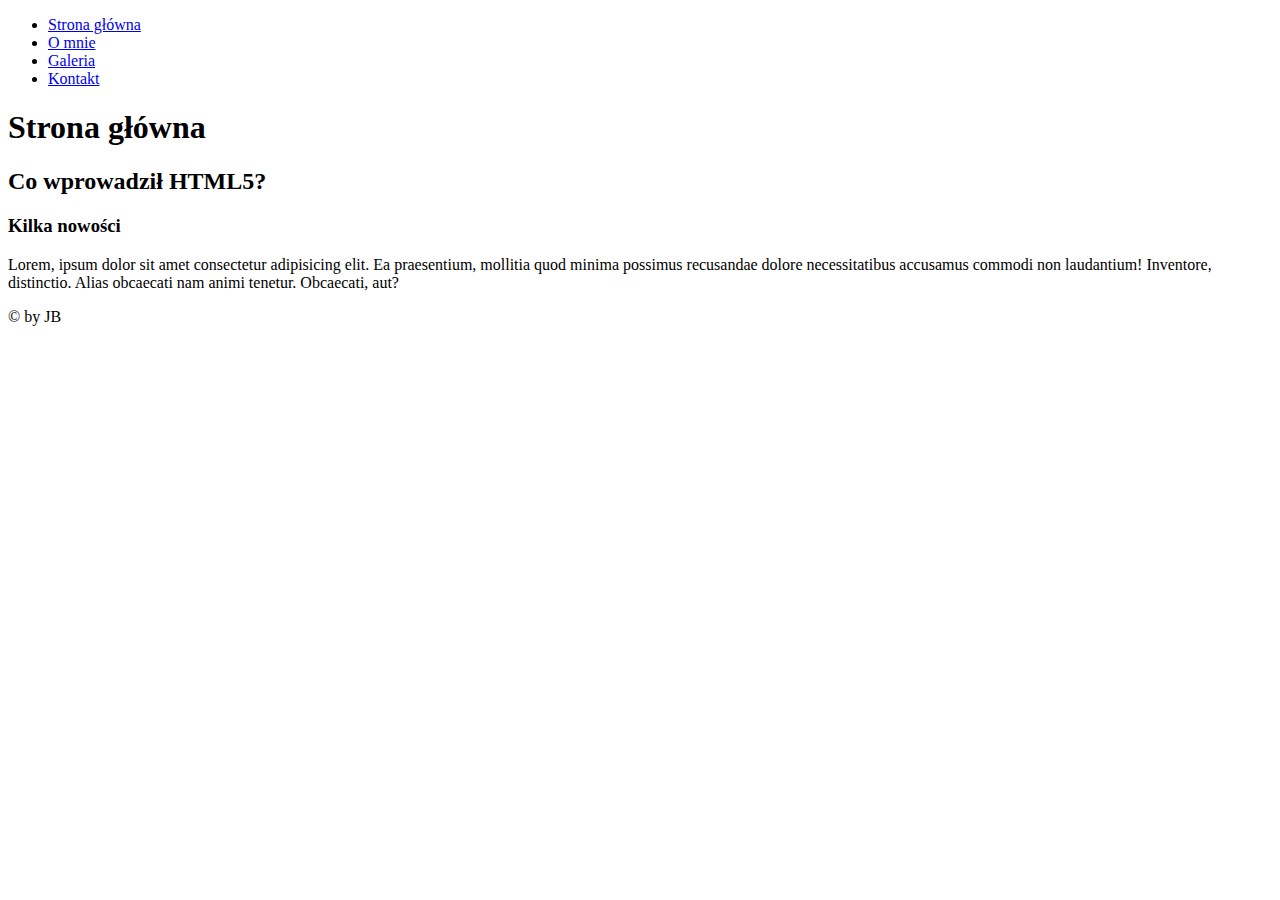
==== html5/index.html @ 1ae8ba6c "html5" ====
<!DOCTYPE html>
<html lang="en">
  <head>
    <meta charset="UTF-8" />
    <meta http-equiv="X-UA-Compatible" content="IE=edge" />
    <meta name="viewport" content="width=device-width, initial-scale=1.0" />
    <title>HTML5</title>
  </head>
  <body>
    <header>
      <div id="logo"></div>
      <nav>
        <ul>
          <li>
            <a href="index.html">Strona główna</a>
          </li>
          <li>
            <a href="omnie.html">O mnie</a>
          </li>
          <li>
            <a href="galeria.html">Galeria</a>
          </li>
          <li>
            <a href="kontakt.html">Kontakt</a>
          </li>
        </ul>
      </nav>
    </header>
    <main>
      <h1>Strona główna</h1>
      <article>
        <h2>Co wprowadził HTML5?</h2>
        <h3>Kilka nowości</h3>
        <p>
          Lorem, ipsum dolor sit amet consectetur adipisicing elit. Ea
          praesentium, mollitia quod minima possimus recusandae dolore
          necessitatibus accusamus commodi non laudantium! Inventore,
          distinctio. Alias obcaecati nam animi tenetur. Obcaecati, aut?
        </p>
      </article>
      <aside></aside>
    </main>
    <footer>
      <p>&#x000A9; by JB</p>
    </footer>
  </body>
</html>
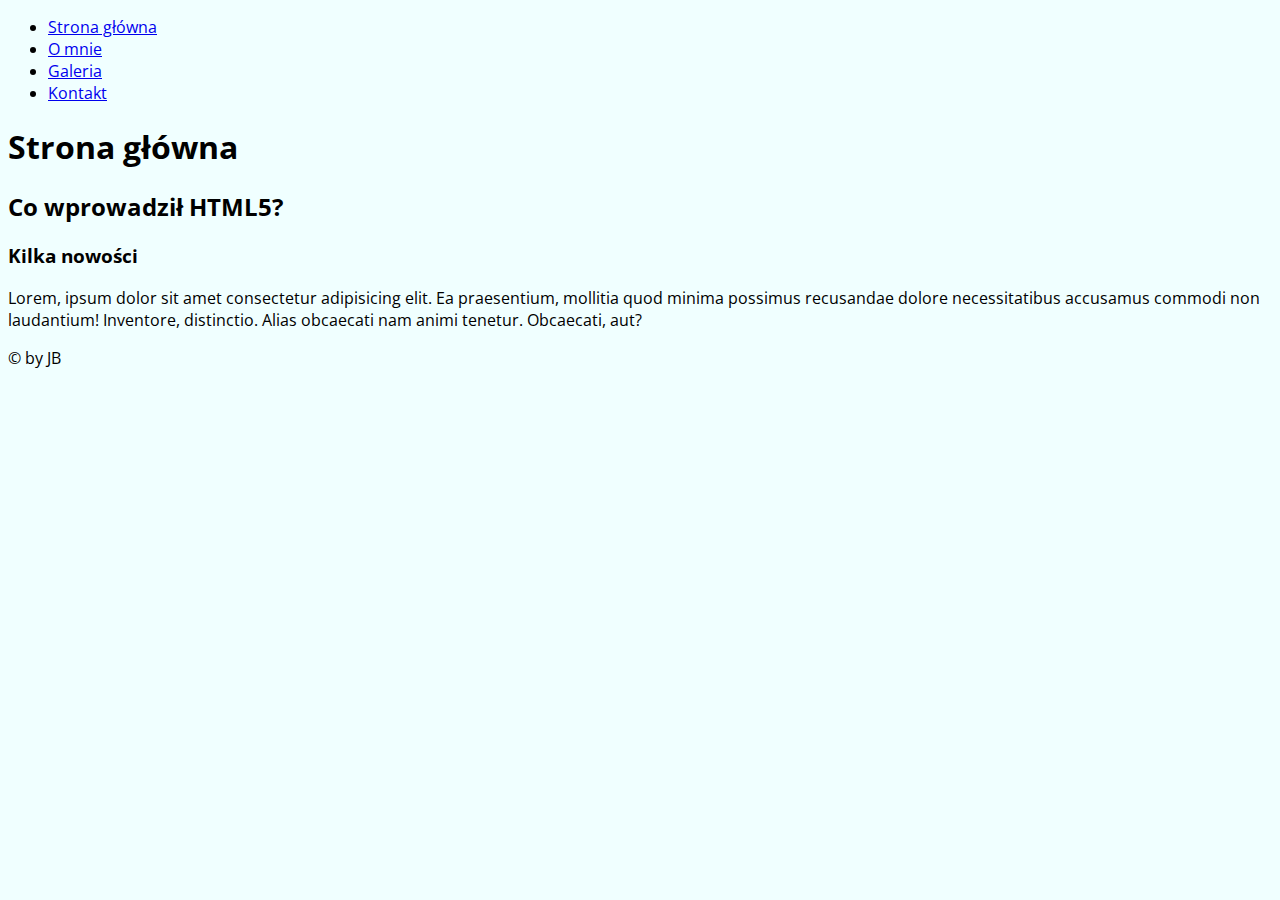
==== commit 4ba6b57e: "font added" ====
--- a/html5/index.html
+++ b/html5/index.html
@@ -5,6 +5,11 @@
     <meta http-equiv="X-UA-Compatible" content="IE=edge" />
     <meta name="viewport" content="width=device-width, initial-scale=1.0" />
     <title>HTML5</title>
+
+    <!-- dodajemy plik CSS -->
+    <!-- href: wzgledny / bezwzgledny -->
+    <link rel="stylesheet" href="./css/style.css" />
+    <!-- dodajemy fonty -->
   </head>
   <body>
     <header>
--- a/html5/css/style.css
+++ b/html5/css/style.css
@@ -0,0 +1,10 @@
+@import url("https://fonts.googleapis.com/css2?family=Open+Sans:wght@300;500;700&display=swap");
+
+html {
+  font-family: "Open Sans", sans-serif;
+  font-size: 16px;
+}
+
+body {
+  background-color: azure;
+}
